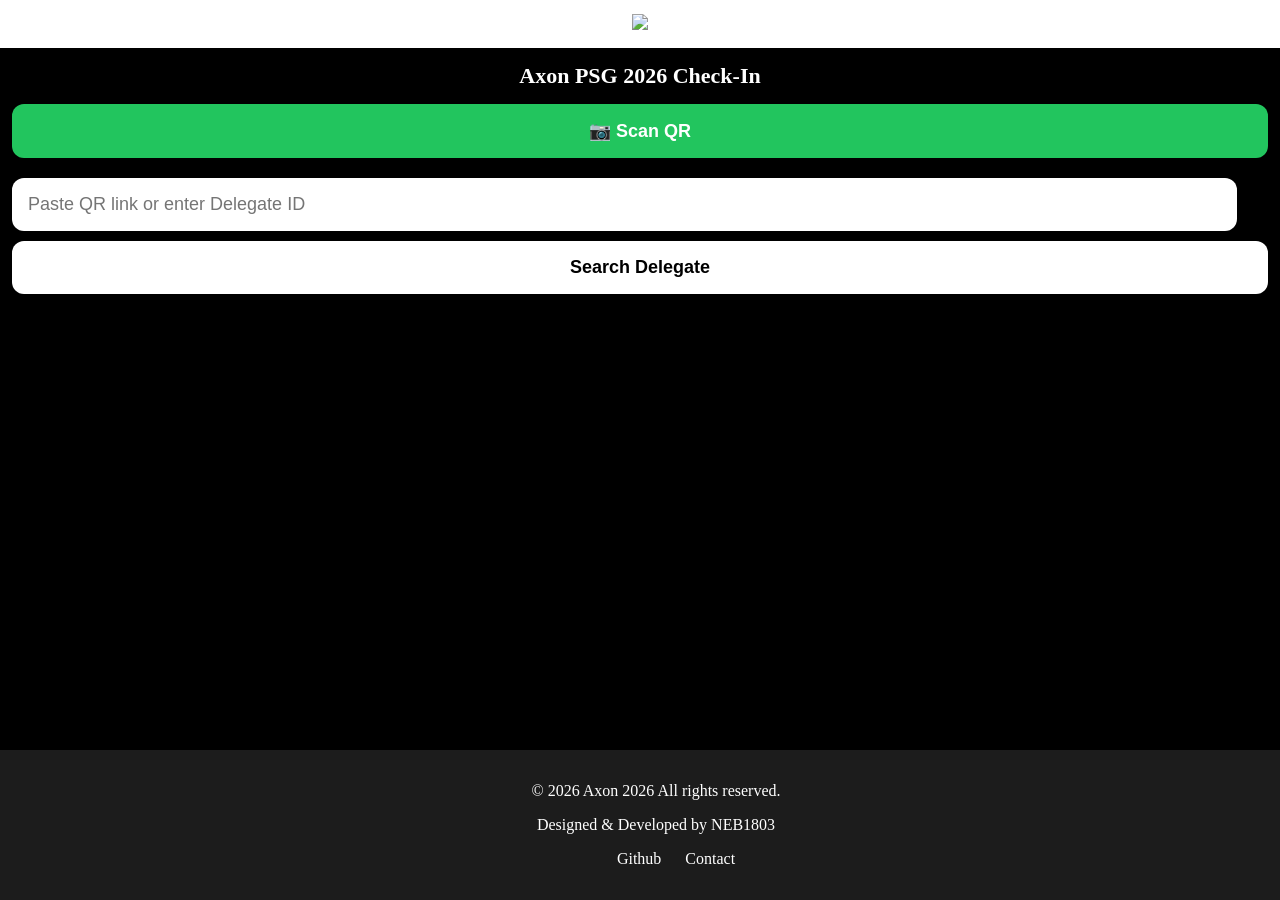
==== index.html @ 51534fd7 "copyright" ====
<!DOCTYPE html>
<html>
<head>
<meta name="viewport" content="width=device-width, initial-scale=1.0">
<link rel="apple-touch-icon" sizes="180x180" href="/apple-touch-icon.png">
<link rel="icon" type="image/png" sizes="32x32" href="/favicon-32x32.png">
<link rel="icon" type="image/png" sizes="16x16" href="/favicon-16x16.png">
<link rel="manifest" href="/site.webmanifest">
<title>Axon Check-In</title>

<script src="https://unpkg.com/html5-qrcode"></script>

<style>
body {
  margin: 0;
  font-family: -apple-system, BlinkMacSystemFont, 'Segoe UI';
  background: #000;
  color: #fff;
}

.header {
  background: #fff;
  padding: 14px;
  text-align: center;
}

.logo { height: 50px; }

.title {
  text-align: center;
  font-size: 22px;
  font-weight: bold;
  margin: 15px;
}

.search-container { 
    padding: 0 12px; 
    justify-content: center; 
    align-items: center;
}

input {
  width: 95%;
  padding: 16px;
  font-size: 18px;
  justify-content: center; 
  border-radius: 12px;
  align-items: center;
  border: none;
  margin-bottom: 10px;
}

button {
  width: 100%;
  padding: 16px;
  font-size: 18px;
  border-radius: 12px;
  border: none;
  margin-bottom: 10px;
  background: #fff;
  color: #000;
  font-weight: bold;
}

.scan-btn { background: #22c55e; color: white; }

#reader { margin: 10px; }
#result { padding: 12px; }

.card {
  background: #111;
  padding: 18px;
  border-radius: 16px;
  margin-top: 10px;
}

.valid { border: 2px solid #22c55e; }
.invalid { border: 2px solid #ef4444; }
.warning { border: 2px solid #f59e0b; }

.field { margin: 6px 0; font-size: 15px; }
.name { font-size: 20px; font-weight: bold; }

/* LOADING */
#loading {
  display: none;
  text-align: center;
  margin-top: 20px;
}

.spinner {
  width: 40px;
  height: 40px;
  border: 4px solid #333;
  border-top: 4px solid #fff;
  border-radius: 50%;
  animation: spin 1s linear infinite;
  margin: auto;
}

@keyframes spin {
  0% { transform: rotate(0deg); }
  100% { transform: rotate(360deg); }
}

footer {
    background-color: #1c1c1c;
    color: white;
    text-align: center;
    padding: 16px;
    position: fixed;
    left: 0;
    bottom: 0;
    width: 100%;
}

footer a {
    color: #fff;
    font-style: normal;
    text-decoration: none;
    margin: 0 10px;
}
footer a:hover {
    text-decoration: underline;
}
</style>
</head>

<body>

<div class="header">
  <img src="https://static.wixstatic.com/media/3766d4_4962ad5501214d35bf25ee6fd86a4da2~mv2.png" class="logo">
</div>

<div class="title">Axon PSG 2026 Check-In</div>

<div class="search-container">

  <button class="scan-btn" onclick="startScanner()">
    &#x1F4F7; Scan QR
  </button>

  <div id="reader"></div>

  <input id="manualId" placeholder="Paste QR link or enter Delegate ID">

  <button onclick="manualSearch()">Search Delegate</button>

</div>

<div id="loading">
  <div class="spinner"></div>
  <div>Checking...</div>
</div>

<div id="result"></div>

<script>
const API = "https://script.google.com/macros/s/AKfycbxjJ1cCHHj4YGdBGECh0d7phbRKkbdfI2aQqZc_GcDHK5lUF05RS20SBbxd9DgxnBZxfw/exec";

/* SOUND */
function playSuccess() {
  new Audio("/yes.ogg").play();
}
function playError() {
  new Audio("https://actions.google.com/sounds/v1/cartoon/cartoon_boing.ogg").play();
}
function playWarning() {
  new Audio("https://actions.google.com/sounds/v1/weather/thunder_crack.ogg").play();
}

/* EXTRACT ID */
function extractId(text) {
  try {
    text = text.trim();
    const match = text.match(/check-in\/([^,]+)/);
    if (match && match[1]) return match[1];
    return text;
  } catch {
    return text;
  }
}

const workshopColors = {
  "Suturing": "#ef4444",
  "Emergency": "#3b82f6",
  "Radiology": "#22c55e",
  "Quiz": "#eab308",
  "Default": "#6b7280"
};

function getColor(w) {
  for (let key in workshopColors) {
    if (w.toLowerCase().includes(key.toLowerCase())) {
      return workshopColors[key];
    }
  }
  return workshopColors["Default"];
}

function formatWorkshops(workshops) {
  if (!workshops) return "";

  let html = "<div style='margin-top:10px'>";
  
  workshops.split(",").forEach(w => {
    html += `
      <span style="
        display:inline-block;
        padding:6px 12px;
        margin:4px;
        border-radius:20px;
        background:${getColor(w)};
        color:white;
        font-size:14px;
      ">
        ${w.trim()}
      </span>
    `;
  });

  html += "</div>";
  return html;
}

/* FETCH */
async function fetchData(id) {
  try {
    document.getElementById("loading").style.display = "block";
    document.getElementById("result").innerHTML = "";

    let res = await fetch(API + "?id=" + id);
    if (!res.ok) throw new Error();

    let data = await res.json();

    document.getElementById("loading").style.display = "none";
    showResult(data);

  } catch {
    document.getElementById("loading").style.display = "none";
    alert("Server error / Check internet");
  }
}

/* SCANNER */
function startScanner() {
  const qr = new Html5Qrcode("reader");

  qr.start({ facingMode: "environment" }, { fps: 10 }, (text) => {
    qr.stop();
    fetchData(extractId(text));
  });
}

/* SEARCH */
function manualSearch() {
  let val = document.getElementById("manualId").value;
  if (!val) return;
  fetchData(extractId(val));
}

/* RESET */
function resetScreen() {
  document.getElementById("result").innerHTML = "";
}

/* RESULT */
function showResult(res) {
  const div = document.getElementById("result");

  if (res.status === "NOT_FOUND") {
    playError();
    div.innerHTML = `
      <div class="card invalid">
        &#x274C; NOT REGISTERED
        <button onclick="resetScreen()">Next</button>
      </div>`;
    return;
  }

  const details = `
    <div class="name">${res.firstName} ${res.lastName}</div>

    <div class="field">&#x1F194; ${res.id}</div>
    <div class="field">&#x1F4E7; ${res.email}</div>
    <div class="field">&#x1F4DE; ${res.phone}</div>
    <div class="field">&#x1F3EB; ${res.institution}</div>
    <div class="field">&#x1F4CD; ${res.address}</div>
    <div class="field">&#x1F393; ${res.year}</div>

    <div class="field"><b>Events:</b></div>
    ${formatWorkshops(res.workshops)}
    `;

  if (res.status === "ALREADY") {
    playWarning();
    div.innerHTML = `
      <div class="card warning">
        &#x26A0;&#xFE0F; ALREADY CHECKED-IN
        ${details}
        <button onclick="resetScreen()">Next</button>
      </div>`;
    return;
  }

  if (res.status === "VALID") {
    playSuccess();
    div.innerHTML = `
      <div class="card valid">
        &#x2705; VALID ENTRY
        ${details}
        <button onclick="resetScreen()">Next</button>
      </div>`;
  }
}
</script>

</body>
<footer>
    <p>&copy; 2026 Axon 2026 All rights reserved.</p>
    <p>Designed & Developed by NEB1803</p>
    <ul>
        <a href="https://github.com/NEB1803">Github </a><a href="https://neb1803.tech"> Contact</a>
    </ul>
</footer>

</html>
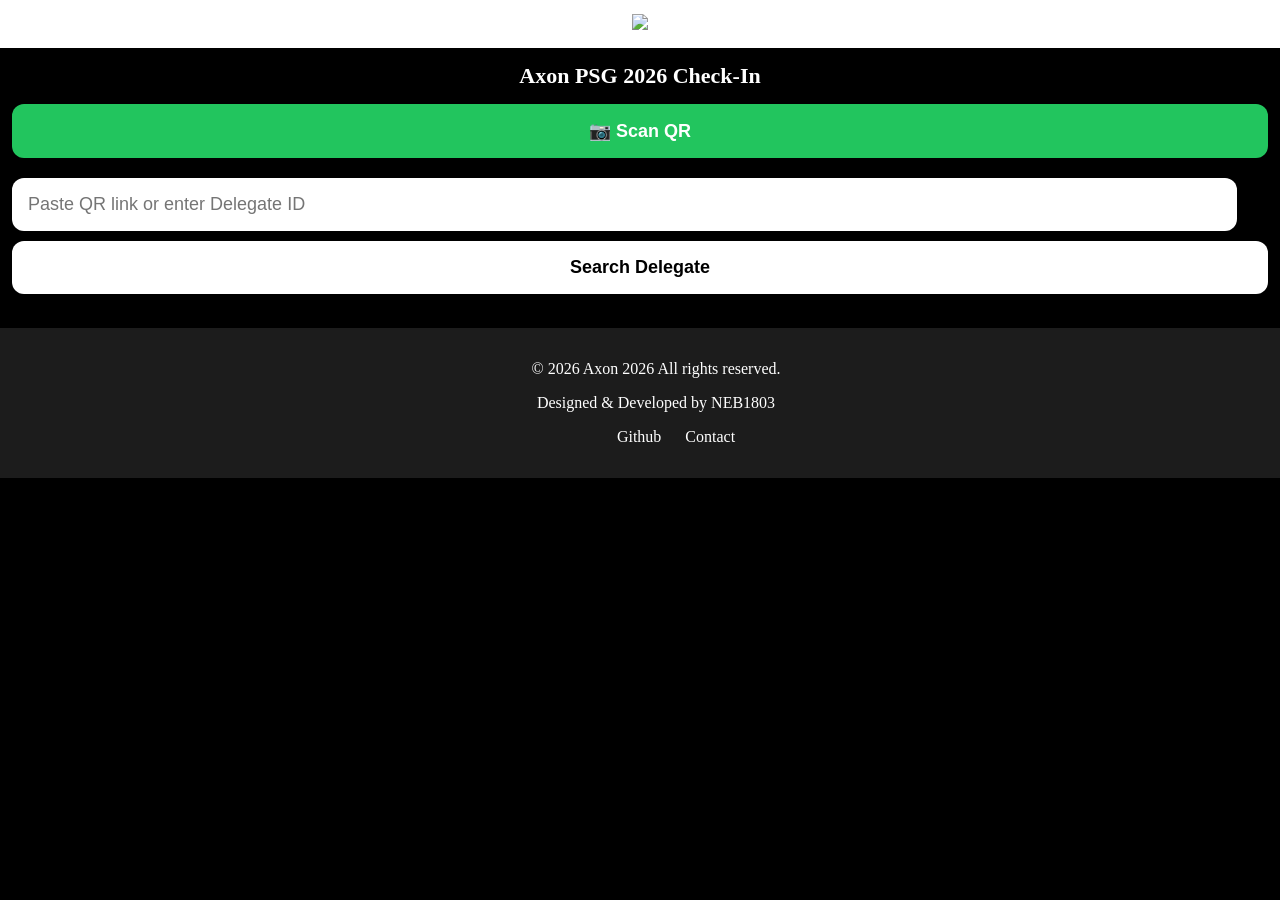
==== commit b4410885: "update" ====
--- a/index.html
+++ b/index.html
@@ -11,8 +11,11 @@
 <script src="https://unpkg.com/html5-qrcode"></script>
 
 <style>
+  
 body {
   margin: 0;
+  display: flex;
+  flex-direction: column;
   font-family: -apple-system, BlinkMacSystemFont, 'Segoe UI';
   background: #000;
   color: #fff;
@@ -112,6 +115,8 @@
     left: 0;
     bottom: 0;
     width: 100%;
+    position: relative;
+    z-index: 1;
 }
 
 footer a {
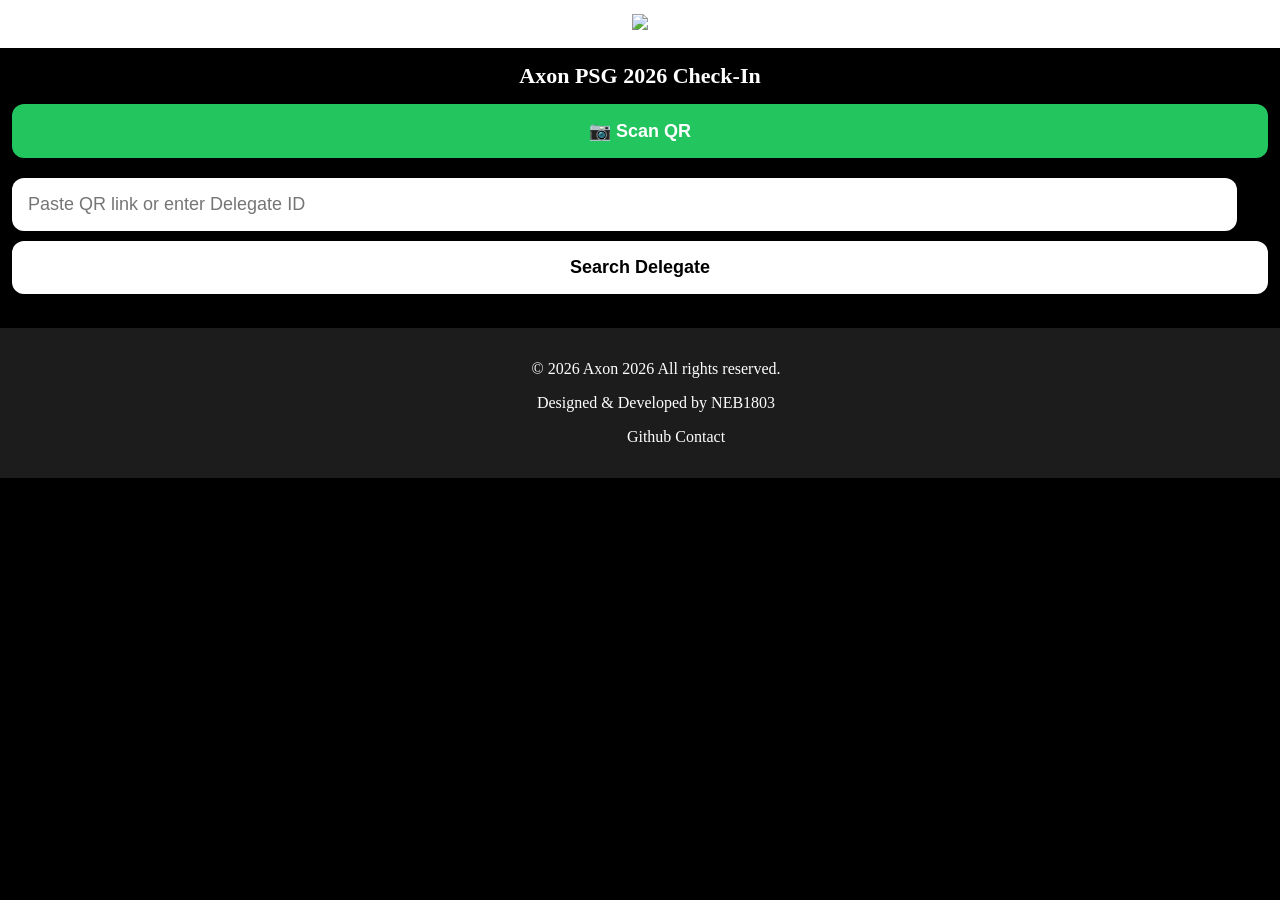
==== commit 5db10799: "reupdate" ====
--- a/index.html
+++ b/index.html
@@ -123,7 +123,6 @@
     color: #fff;
     font-style: normal;
     text-decoration: none;
-    margin: 0 10px;
 }
 footer a:hover {
     text-decoration: underline;
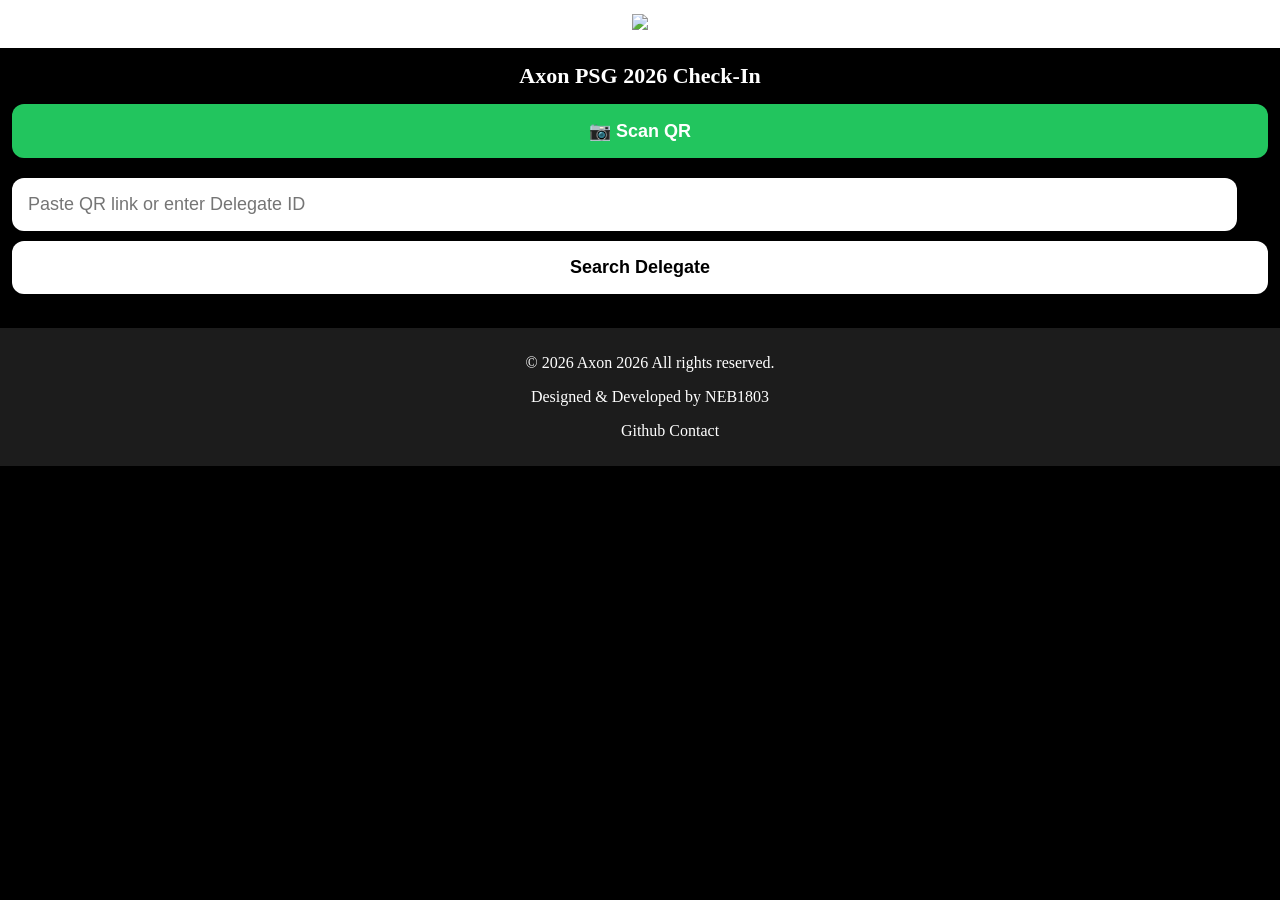
==== commit d8bacc96: "trance" ====
--- a/index.html
+++ b/index.html
@@ -110,7 +110,7 @@
     background-color: #1c1c1c;
     color: white;
     text-align: center;
-    padding: 16px;
+    padding: 10px;
     position: fixed;
     left: 0;
     bottom: 0;
@@ -121,6 +121,7 @@
 
 footer a {
     color: #fff;
+    text-align: justify;
     font-style: normal;
     text-decoration: none;
 }
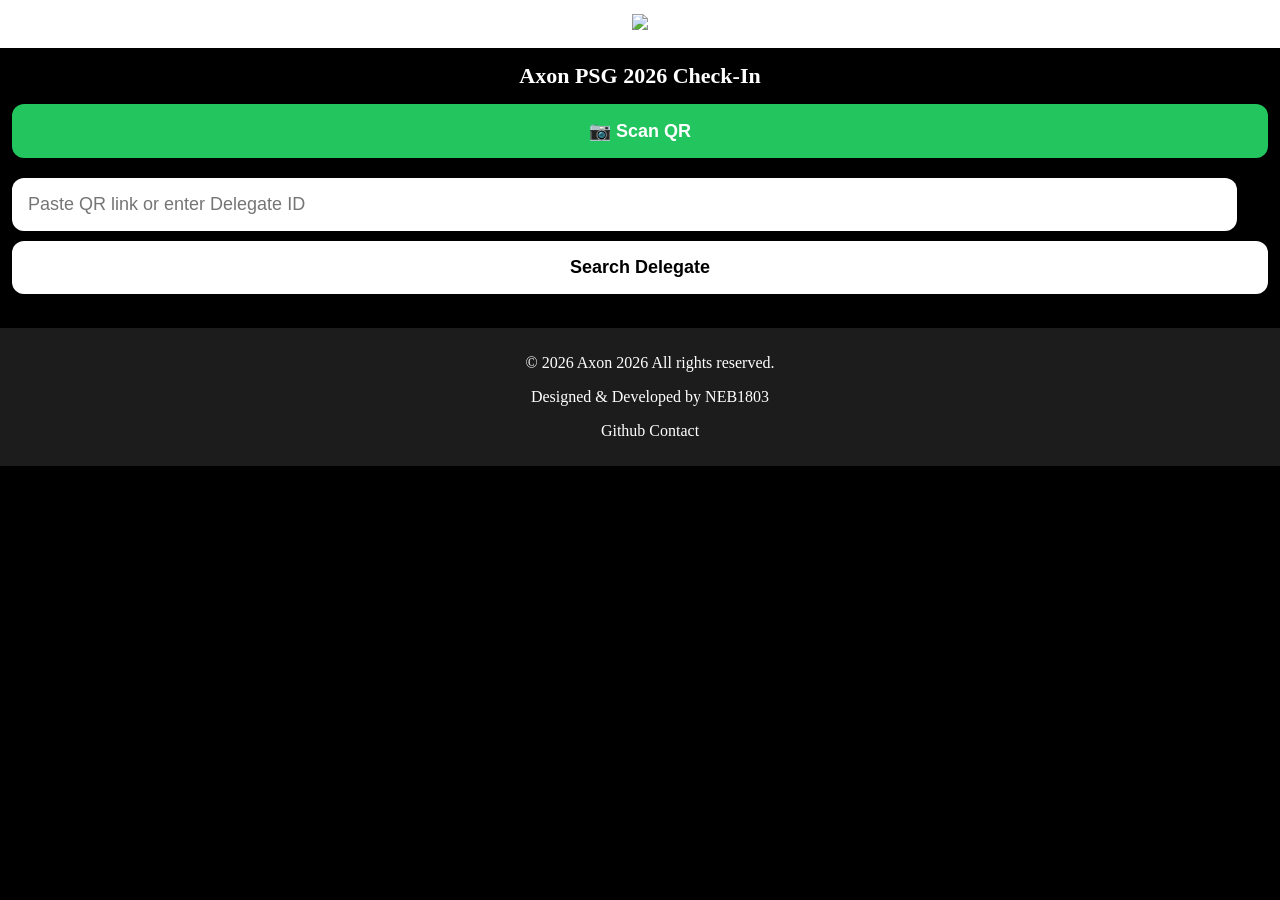
==== commit 23905cff: "update" ====
--- a/index.html
+++ b/index.html
@@ -111,11 +111,11 @@
     color: white;
     text-align: center;
     padding: 10px;
-    position: fixed;
     left: 0;
     bottom: 0;
     width: 100%;
-    position: relative;
+    position: static;
+    clear: both;
     z-index: 1;
 }
 
@@ -325,9 +325,7 @@
 <footer>
     <p>&copy; 2026 Axon 2026 All rights reserved.</p>
     <p>Designed & Developed by NEB1803</p>
-    <ul>
-        <a href="https://github.com/NEB1803">Github </a><a href="https://neb1803.tech"> Contact</a>
-    </ul>
+    <p><a href="https://github.com/NEB1803">Github </a><a href="https://neb1803.tech"> Contact</a></p>
 </footer>
 
 </html>
